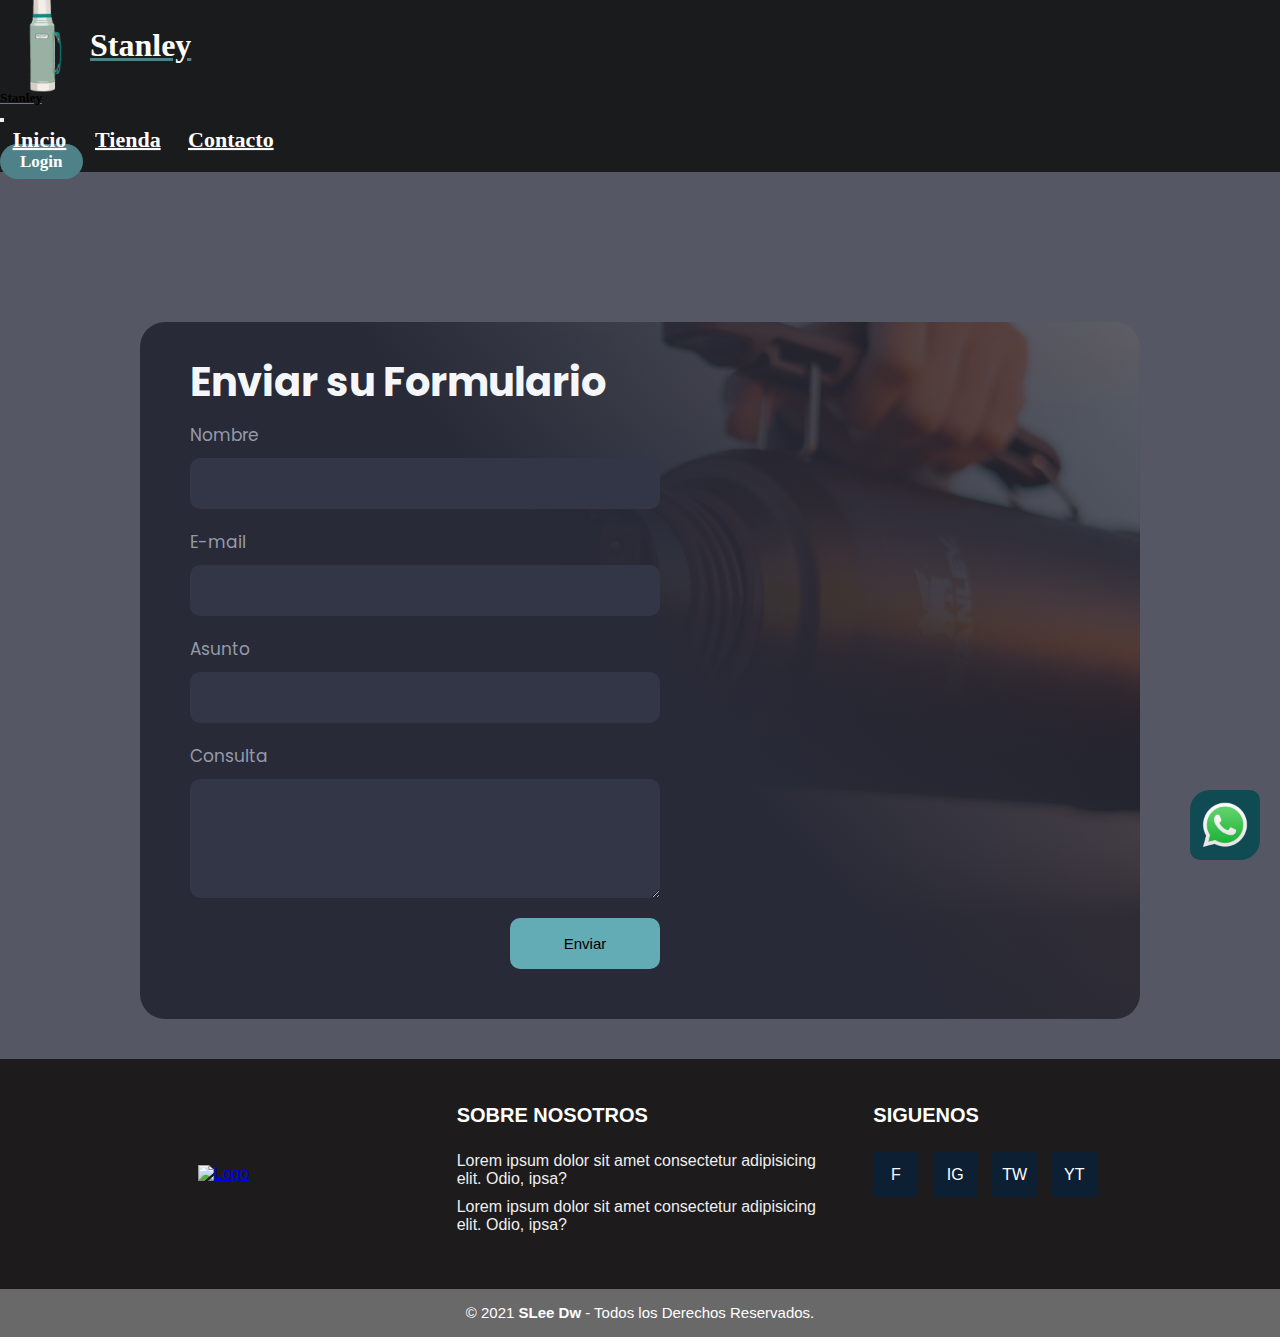
==== html/contacto.html @ ec0b666f "probando" ====
<!DOCTYPE html>
<html lang="es">
<head>
    <meta charset="UTF-8">
    <meta name="viewport" content="width=device-width, initial-scale=1.0">
    <title>Document</title>

<!-- GOOGLE FONTS -->

<link rel="preconnect" href="https://fonts.googleapis.com">
<link rel="preconnect" href="https://fonts.gstatic.com" crossorigin>
<link href="https://fonts.googleapis.com/css2?family=Poppins:wght@500&display=swap" rel="stylesheet">

<!-- BOOTSTRAP -->
<link href="https://cdn.jsdelivr.net/npm/bootstrap@5.3.2/dist/css/bootstrap.min.css" rel="stylesheet"
integrity="sha384-T3c6CoIi6uLrA9TneNEoa7RxnatzjcDSCmG1MXxSR1GAsXEV/Dwwykc2MPK8M2HN" crossorigin="anonymous">


    <link rel="stylesheet" href="../css/estilo.css">
</head>
<body >

<!-- NAVBAR -->
    
<nav class="navbar navbar-expand-lg fixed-top ">
    <div class="container-fluid d-flex">
        <a class="navbar-brand me-auto" href="index.html" target="_blank">
            <img class="imagenLogo" src="../img/Termo animado png.png" alt="">
            <h1 class="tituloPagina">Stanley</h1>
        </a>
       
        <div class="offcanvas offcanvas-end" tabindex="-1" id="offcanvasNavbar"
            aria-labelledby="offcanvasNavbarLabel">
            <div class="offcanvas-header">
                <h5 class="offcanvas-title" id="offcanvasNavbarLabel">Stanley</h5>
                <button type="button" class="btn-close" data-bs-dismiss="offcanvas" aria-label="Close"></button>
            </div>
            <div class="offcanvas-body">
                <ul class="navbar-nav justify-content-center flex-grow-1 pe-3">
                    <li class="nav-item">
                        <a class="nav-link mx-lg-2 " aria-current="page" href="../index.html">Inicio</a>
                    </li>
                    <li class="nav-item">
                        <a class="nav-link mx-lg-2 " href="tienda.html">Tienda</a>
                    </li>
                    <li class="nav-item">
                        <a class="nav-link mx-lg-2 " href="contacto.html">Contacto</a>
                    </li>

                </ul>

            </div>
        </div>
        <a href="" class="botonLogin">Login</a>
        <button class="navbar-toggler" type="button" data-bs-toggle="offcanvas" data-bs-target="#offcanvasNavbar"
        aria-controls="offcanvasNavbar" aria-label="Toggle navigation">
        <span class="navbar-toggler-icon"></span>
    </button>
    </div>
</nav>

<!-- BOTON DE WHATSAPP -->

<div class="wpp">
    <!-- uso una API para conectarme al wpp -->
    <a href="https://api.whatsapp.com/send?phone=1123011466&text=Hola! cualquier consultar enviar un mensaje a este numero"
        target="_blank">
        <img src="../img/600px-Whatsapp_logo_svg.png" alt="Logo de Whatsapp" class="logoWpp">
    </a>
</div>

<main class="bodyContacto">

<!-- FORMULARIO -->

<div class="contenidoFormulario">
    <h2>Enviar su Formulario</h2>

    <!-- Formulario -->
    <form class="formulario" action="https://formsubmit.co/manuelsaustos@gmail.com" method="POST" >
       
        <!-- nombre de usuario -->
        
        <label for="name">Nombre</label>
        <input type="text" name="name" id="name">
        <!-- mail del usuario -->
        <label for="email">E-mail</label>
        <input class="input" type="email" name="email" id="email">
        <!-- Asunto de Consulta -->
        <label for="subject">Asunto</label>
        <input type="text" name="subject" id="subject">
        <!-- Consulta -->
        <label for="coments">Consulta</label>
        <textarea name="coments" id="coments" cols="30" rows="5"></textarea>

        <!-- BOTON ENVIAR -->
        <input class="boton" type="submit" value="Enviar" class="botonEnviar">

        <!-- funcinar enviar mensaje -->
        <input type="hidden" name="_next" value="">

    </form>


</div>





</main>

<!-- Pie de Pagina -->
    <footer class="pie-pagina">
        <div class="grupo-1">
            <div class="box">
                <figure>
                    <a href="#">
                        <img src="./img/Jordan marron.png" alt="Logo">
                    </a>
                </figure>
            </div>
            <div class="box">
                <h2>SOBRE NOSOTROS</h2>
                <p>Lorem ipsum dolor sit amet consectetur adipisicing elit. Odio, ipsa?</p>
                <p>Lorem ipsum dolor sit amet consectetur adipisicing elit. Odio, ipsa?</p>
            </div>
            <div class="box">
                <h2>SIGUENOS</h2>
                <div class="red-social">
                    <a href="#" class="facebook">F</a>
                    <a href="#" class="instagram">IG</a>
                    <a href="#" class="twitter">TW</a>
                    <a href="#" class="youtube">YT</a>
                </div>
            </div>
        </div>
        <div class="grupo-2">
            <small>&copy; 2021 <b>SLee Dw</b> - Todos los Derechos Reservados.</small>
        </div>
    </footer>

    
    <!-- BOOTSTRAP JS -->
    <script src="https://cdn.jsdelivr.net/npm/bootstrap@5.3.2/dist/js/bootstrap.bundle.min.js"
    integrity="sha384-C6RzsynM9kWDrMNeT87bh95OGNyZPhcTNXj1NW7RuBCsyN/o0jlpcV8Qyq46cDfL"
    crossorigin="anonymous"></script>   
</body>
</html>
---- css/estilo.css ----
/* AJUSTAR ANCHO */
* {
    margin: 0;
    padding: 0;
    box-sizing: border-box;
}



/* NAVBAR */

header {



    display: flex;
    flex-direction: row;
    /* que se separen los elementos hijos entre si con space-between */
    justify-content: space-between;
    align-items: center;
    background-color: #1d1b1c;
    padding: 30px 15px;

    height: 100px;
    font-family: sans-serif;

}

.logos {
    display: flex;
    flex-direction: row;
    align-items: center;
    justify-content: start;

    color: white;
    text-decoration: underline rgb(79, 129, 136);


}


.logo {

    width: 100px;
    padding: 10px;
    cursor: pointer;
    /* efecto transition */
    transition: all 0.3s;
}

.logo:hover {
    transform: scale(1.1);

}

.navLink {
    /* saco las vinietas de los li */
    list-style: none;


    justify-content: center;
    cursor: pointer;



}

/* para darle estilo a la etiqueta li y a al mismo tiempo pongo: li, a */


li,
.links {
    /* para que esten en la misma linea uso display inline-block */
    display: inline-block;

    padding: 0 15px;
    color: white;
    font-size: 25px;
    font-weight: bold;
    text-decoration: none;

    /* efecto transition */
    transition: all 0.3s;


}

li,
.links:hover {
    transform: scale(1.1);


}


.login {

    color: white;
    font-size: 25px;
    font-weight: bold;
    cursor: pointer;
    text-decoration: none;
    background-color: rgb(79, 129, 136);
    border-radius: 50px;
    /* para los bordes del fondo del boton */
    padding: 10px 20px;

    /* para que no quede pegado al margen */
    margin-right: 10px;

    /* efecto cuando acerco el cursor */
    transition: all 0.3s;

}

.login:hover {
    transform: scale(1.1);
    color: rgb(79, 129, 136);
    background-color: white;

}

/* EFECTO para cuando clickeas */

.login:active {

    background-color: rgb(86, 83, 83);
    color: wheat;
}


/* BOTON DE WHATSAPP */

.logoWpp {

    width: 70px;
    background-color: #104b53;
    padding: 10px;
    border-radius: 20px 10px;



    /* para que quede FLOTANDO FIJO en la pagina uso position:fixed 
y lo ubico con bottom:20px y rigth:20px*/
    position: fixed;
    bottom: 40px;
    right: 20px;

    /* EFECTO TRANSITION */
    transition: all 0.3s;

}

.logoWpp:hover {

    transform: scale(1.1);

}



/* MAIN */

.contenedorPagina {
    display: grid;
    width: auto;
    padding: 0;
    margin-top: 100px;

    grid-template-columns: repeat(2, 1fr);

    grid-template-areas:
        "publicidad1 publicidad1 "
        "galeria galeria"
    
        "info infoMaps"
    ;
}

.publicidad1 {

    display: flex;
    background-color: rgb(205, 203, 203);
    height: 400px;
    grid-area: publicidad1;
    max-width: 100%;
    align-items: center;
    justify-content: center;
    gap: 100px;


}


.textoPublicidad {

    width: 500px;
    padding-bottom: 20px;


}

.imagenPubli {

    width: 400px;
    height: 300px;

}


.tituloPublicidad {
    font-size: 40px;
    /* linkeado en el html con google fonts */
    font-family: 'Poppins', sans-serif;

}

.parrafoPublicidad {

    /* linkeado en el html con google fonts */
    font-family: 'Poppins', sans-serif;

}

/* MINI CATALOGO */

.galeria{
    grid-area: galeria  ;
    display: flex;
    flex-direction: row;
    align-items: center;
    justify-content: center;
    background-color: var(--background);
    gap: 100px;
    margin-top: 10px;
    margin-bottom: 10px;    
    }
    
.card{
    
    position: relative;
    left: 0px;
    width: 250px;
    height: 250px;
    margin-top: 40px;
    background-color: none;
    border-radius: 8px;
    transition:all 1000ms;
    transform-origin: center left;
    box-shadow: 0 8px 12px rgba(0, 0, 0, 0.5);
    color: transparent;
    overflow: hidden;
    font-family: 'Poppins', sans-serif;
    
    }
    
    .card:hover{
    
    cursor: pointer;
    transform: scale(1.15);
    }
    
    
.card img{
    
    height: 250px;
    object-fit: cover;
    border-radius: 4px;
    
    
    }
    
.card:hover figcaption{
    
    font-size: 15px;
    position: absolute;
    height: 80px;
    width: 250px;
    display: flex;
    align-items: end;
    background: linear-gradient(to top, rgba(0,0,0,0.9)  , rgba(0,0,0,0) );
    color: white;
    left: 0px;
    bottom: 0px;
    padding-left: 12px;
    padding-bottom: 10px;
    
    } 




/* INFORMACION main */
.info {
    display: block;
    grid-area: info;
    padding-top: 40px;
    padding-left: 75px;

    margin-bottom: 60px;




}

.info h2 {
    font-family: 'Poppins', sans-serif;
    text-decoration: underline;

}

.infoTexto {

    font-family: 'Poppins', sans-serif;
    

}

.infoMaps {
grid-area: infoMaps;
    padding-left: 80px;
    padding-top: 50px;
}























/* TIENDA */

/* CARDS, PRODUCTOS SISTEMA CON GRID */

.contenedorCards {
    /* ACTIVO EL GRID AL CONTENEDOR PADRE */
    display: grid;
    /* cantindad de columnas, con reapet pongo 4veces 1fraccion */
    grid-template-columns: repeat(4, 1fr);
    /* separo los productos con el gap */
    gap: 30px;

    margin-top: 125px;
}

.producto {

    /* ACTIVO FLEX PARA LOS PRODUCTOS */
    display: flex;
    /* Acomodo como columnas */
    flex-direction: column;
    align-items: center;
    padding: 20px;
    background-color: white;
    border-radius: 25px;
    margin-top: 20px;

    /* le doy sombra a la card */
    box-shadow: 0px 4px 10px rgba(0, 0, 0, 0.5);

}

/* estilizo las cards */

.imagenProducto {

    width: 100%;
    border-radius: 10px;
    margin-bottom: 20px;

}

.tituloProducto {
    color: #2c8f9c;
    font-family: sans-serif;
    font-size: 1.5rem;
    text-decoration: underline;
    font-weight: bold;
    margin-bottom: 10px;
}

.descripcionProducto {
    color: #2c8f9c;
    font-family: sans-serif;
    font-size: 1rem;
    font-style: italic;
    margin-bottom: 20px;

}

.precioProducto {

    color: #2c8f9c;
    font-size: 1.7rem;
    font-family: sans-serif;


}

.botonComprar {

    cursor: pointer;
    padding: 10px 20px;
    color: #1d1b1c;
    font-size: 1rem;
    font-weight: bold;
    text-transform: uppercase;
    border-radius: 10px;

    /* efecto transition */
    transition: all 0.1s;

}

.botonComprar:hover {

    transform: scale(1.1);
    color: white;
    background-color: #2c8f9c;

}

main {

    padding: 0 200px;

}


/*:::::Pie de Pagina*/

footer {

    margin-top: 0;
    font-family: sans-serif;

}

.pie-pagina {
    width: 100%;
    background-color: #1d1b1c;
}

.pie-pagina .grupo-1 {
    width: 100%;
    max-width: 1200px;
    margin: auto;
    display: grid;
    grid-template-columns: repeat(3, 1fr);
    grid-gap: 50px;
    padding: 45px 0px;
}

.pie-pagina .grupo-1 .box figure {
    width: 100%;
    height: 100%;
    display: flex;
    justify-content: center;
    align-items: center;
}

.pie-pagina .grupo-1 .box figure img {
    width: 250px;
}

.pie-pagina .grupo-1 .box h2 {
    color: #fff;
    margin-bottom: 25px;
    font-size: 20px;
}

.pie-pagina .grupo-1 .box p {
    color: #efefef;
    margin-bottom: 10px;
}

.pie-pagina .grupo-1 .red-social a {
    display: inline-block;
    text-decoration: none;
    width: 45px;
    height: 45px;
    line-height: 45px;
    color: #fff;
    margin-right: 10px;
    background-color: #0d2033;
    text-align: center;
    transition: all 300ms ease;
}

.pie-pagina .grupo-1 .red-social a:hover {
    color: aqua;
}

.pie-pagina .grupo-2 {
    background-color: dimgray;
    padding: 15px 10px;
    text-align: center;
    color: #fff;
}

.pie-pagina .grupo-2 small {
    font-size: 15px;
}



/* CONTACTO */

.bodyContacto {

    font-family: 'Poppins', sans-serif;
    background-color: #555764;

    display: flex;
    flex-direction: column;
    align-items: center;  
    


}


.contenidoFormulario {

    background: linear-gradient(50deg,
            rgba(40, 42, 55, 1) 50%,
            rgba(40, 42, 55, 0.7)),
        url(../img/Termo\ fondo\ 1000x700.jpg);
    background-position: center;
    background-repeat: no-repeat;
    background-size: cover;
    padding: 30px;
    width: 1000px;
    border-radius: 25px;
    
    

 

    margin-top: 150px;
    margin-bottom: 40px;




}


.contenidoFormulario h2 {

    color: #f4f6f9;
    font-size: 40px;
    margin-bottom: 10px;
    margin-left: 20px;

}

.formulario {

    display: flex;
    flex-direction: column;
    width: 50%;
    margin-left: 20px;

}

label {

    font-size: 17px;
    color: #959aab;
    margin-bottom: 10px;

}

input, textarea {

    padding: 17px 14px;
    background-color: #333646;
    border: 0;
    font-size: 15px;
    margin-bottom: 20px;
    border-radius: 10px;


}

input:focus {

    outline: 1px solid #1e92e9;


}

.boton {
    background-color: rgb(99, 171, 181);
    width: 150px;
    align-self: flex-end;
    cursor: pointer;

    transition: all 0.2s;
}

.boton:hover {
    transform: scale(1.1);

    background-color: rgb(79, 129, 136);

}

@media (max-width:991px) {

    .contenidoFormulario {

      
        width: 100%;
    }

    .formulario {
        margin: 0;
        width: 100%;
    }


}



/* Media clular */

@media screen and (max-width:800px) {
    .pie-pagina .grupo-1 {
        width: 90%;
        grid-template-columns: repeat(1, 1fr);
        grid-gap: 30px;
        padding: 35px 0px;
    }
}




.navbar, .offcanvas-body{

    background-color: #1a1b1c;
    
    }
    
    
    .imagenLogo{
    
    width: 90px;
    
    transition: all (0.3s);
    
    }
    .imagenLogo:hover{
    transform: scale(1.1);
    
    }
    
    .tituloPagina{
    color: white;
    text-decoration: underline rgb(79, 129, 136); 
    font-weight: bold;
    
    }
    
    .navbar-brand{
    
        display: flex;
        align-items: center;
    }
    
    h5{
    text-decoration: underline rgb(79, 129, 136);
    
    
    }
    
    
    
    .botonLogin{
    
    background-color: rgb(79, 129, 136);
    color: white;
    
    font-size: 17px;
    font-weight: bold;
        cursor: pointer;
        text-decoration: none;
        padding: 8px 20px;
        border-radius: 50px;
    
        /* efecto cuando acerco el cursor */
        transition: all 0.3s;

        margin-right: 20px;
    
    }
    
    .botonLogin:hover{
    transform: scale(1.1);
    
    background-color:white ;
    color: rgb(79, 129, 136) ;
    border: 1px solid rgb(79, 129, 136) ;
    
    }
    
    /* HAMBURGUESA */
    .navbar-toggler{
    
    border: none;
    font-size: 1.25rem;
    
    
    }
    
    
    .navbar-toggler:focus, .btn-close:focus{
    
    box-shadow: none;
    outline: none;
    
    }

    .offcanvas-backdrop {
        position: fixed;
        top: 0;
        left: 0;
        z-index: 1040;
        width: 100vw;
        height: 1000vh;
        background-color: #000;
    }
    
    .nav-link{
    
    color: white;
    font-weight: bold;
    
    font-size: 20px;
    position: relative;
    
    
    }
    .nav-link:hover{
    
    color: rgb(79, 129, 136);
    
    }
    
    .nav-link:focus{
    color:rgb(79, 129, 136) ;
    
    }
    
    
    /* media preMOBILE */
    @media(min-width:991px){
    .nav-link::before{
    
    content: "";
    position: absolute;
    bottom: 0;
    left: 50%;
    transform: translateX(-50%);
    width: 0%;
    height: 2px;
    background-color: white;
    visibility: hidden;
    transition:0.3s ease-in-out;
    
    }
    
    .nav-link:hover:before, .nav-link:focus::before{
        
    width: 100%;
    visibility: visible;
    
    }
    
    .container-fluid{
    
    justify-content: center;
    align-items: center;
    
    }
    
    
    }
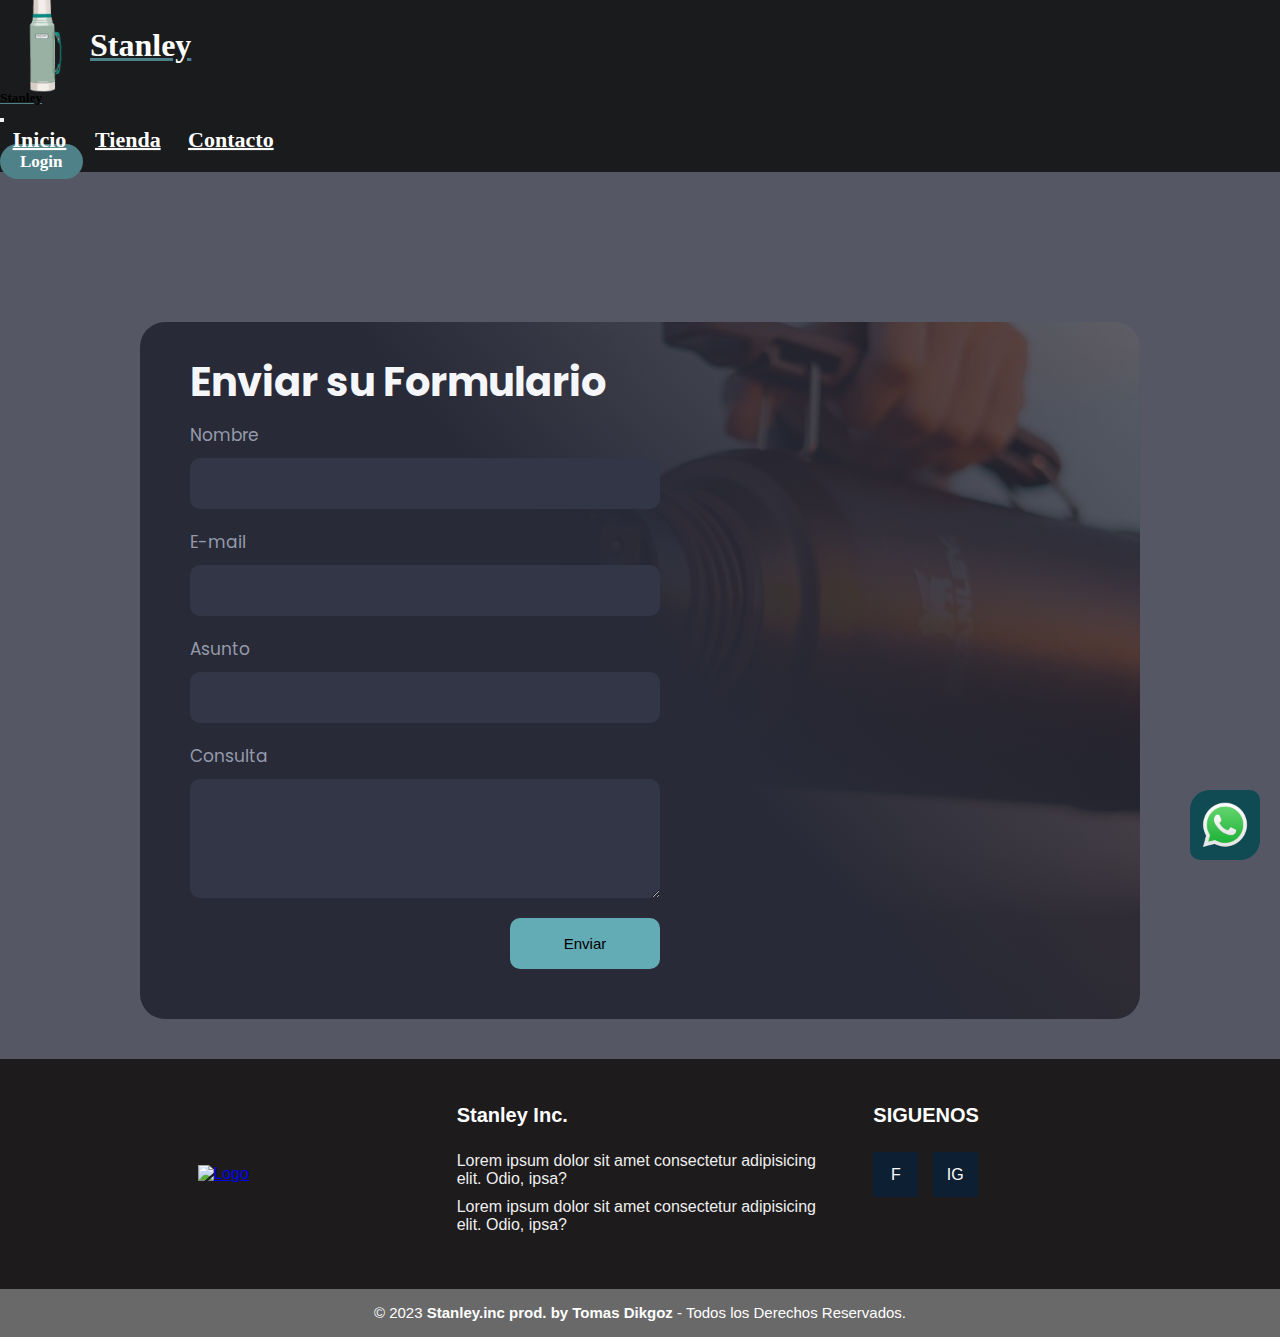
==== commit f5af7970: "agregando slider" ====
--- a/html/contacto.html
+++ b/html/contacto.html
@@ -111,34 +111,34 @@
 </main>
 
 <!-- Pie de Pagina -->
-    <footer class="pie-pagina">
-        <div class="grupo-1">
-            <div class="box">
-                <figure>
-                    <a href="#">
-                        <img src="./img/Jordan marron.png" alt="Logo">
-                    </a>
-                </figure>
-            </div>
-            <div class="box">
-                <h2>SOBRE NOSOTROS</h2>
-                <p>Lorem ipsum dolor sit amet consectetur adipisicing elit. Odio, ipsa?</p>
-                <p>Lorem ipsum dolor sit amet consectetur adipisicing elit. Odio, ipsa?</p>
-            </div>
-            <div class="box">
-                <h2>SIGUENOS</h2>
-                <div class="red-social">
-                    <a href="#" class="facebook">F</a>
-                    <a href="#" class="instagram">IG</a>
-                    <a href="#" class="twitter">TW</a>
-                    <a href="#" class="youtube">YT</a>
-                </div>
+<footer class="pie-pagina">
+    <div class="grupo-1">
+        <div class="box">
+            <figure>
+                <a href="#">
+                    <img src="../img/termoanimadopng.png" alt="Logo">
+                </a>
+            </figure>
+        </div>
+        <div class="box">
+            <h2>Stanley Inc.</h2>
+            <p>Lorem ipsum dolor sit amet consectetur adipisicing elit. Odio, ipsa?</p>
+            <p>Lorem ipsum dolor sit amet consectetur adipisicing elit. Odio, ipsa?</p>
+        </div>
+        <div class="box">
+            <h2>SIGUENOS</h2>
+            <div class="red-social">
+                <a href="#" class="facebook">F</a>
+                <a href="#" class="instagram">IG</a>
+            
             </div>
         </div>
-        <div class="grupo-2">
-            <small>&copy; 2021 <b>SLee Dw</b> - Todos los Derechos Reservados.</small>
-        </div>
-    </footer>
+    </div>
+    <div class="grupo-2">
+        <small>&copy; 2023 <b>Stanley.inc prod. by Tomas Dikgoz</b> - Todos los Derechos Reservados.</small>
+    </div>
+</footer>
+
 
     
     <!-- BOOTSTRAP JS -->
--- a/css/estilo.css
+++ b/css/estilo.css
@@ -138,7 +138,7 @@
     padding: 10px;
     border-radius: 20px 10px;
 
-
+z-index: 5;
 
     /* para que quede FLOTANDO FIJO en la pagina uso position:fixed 
 y lo ubico con bottom:20px y rigth:20px*/
@@ -170,11 +170,24 @@
     grid-template-columns: repeat(2, 1fr);
 
     grid-template-areas:
+    
         "publicidad1 publicidad1 "
+        "slider slider"
         "galeria galeria"
     
         "info infoMaps"
     ;
+}
+
+.infoTexto1{
+
+    grid-area: infoTexto1;
+}
+
+.infoTexto2{
+
+grid-area: infoTexto2;
+
 }
 
 .publicidad1 {
@@ -356,8 +369,11 @@
     grid-template-columns: repeat(4, 1fr);
     /* separo los productos con el gap */
     gap: 30px;
+    justify-content: center;
+    align-items: center;
 
     margin-top: 125px;
+    margin-bottom: 30px;
 }
 
 .producto {
@@ -442,6 +458,60 @@
     padding: 0 200px;
 
 }
+
+/* TIENDA MEDIA */
+
+@media (min-width:572px) and (max-width:800px){
+
+    .contenedorCards {
+        /* ACTIVO EL GRID AL CONTENEDOR PADRE */
+        display: grid;
+        /* cantindad de columnas, con reapet pongo 4veces 1fraccion */
+        grid-template-columns: repeat(3, 1fr);
+        /* separo los productos con el gap */
+        gap: 30px;
+        justify-content: center;
+        align-items: center;
+    grid-template-areas: 
+    "publicidad1 publicidad1 publicidad1"
+    "slider slider slider"
+    "galeria galeria galeria"
+    ;
+        margin-top: 125px;
+
+        grid-template-areas: 
+        
+        ;
+    }
+
+
+
+}
+
+@media (max-width:572px){
+
+    .contenedorCards {
+        /* ACTIVO EL GRID AL CONTENEDOR PADRE */
+        display: grid;
+        /* cantindad de columnas, con reapet pongo 4veces 1fraccion */
+        grid-template-columns: repeat(2, 1fr);
+        /* separo los productos con el gap */
+        gap: 30px;
+        justify-content: center;
+        align-items: center;
+    
+        margin-top: 125px;
+
+        grid-template-areas: 
+        
+        ;
+    }
+}
+
+
+
+
+
 
 
 /*:::::Pie de Pagina*/
@@ -640,6 +710,17 @@
 
 }
 
+@media (max-width:674px){
+
+    .contenidoFormulario {
+
+      
+        width: 300px;
+    }
+
+
+}
+
 
 
 /* Media clular */
@@ -805,4 +886,143 @@
     }
     
     
+    }
+
+
+    @media (min-width:1400px){
+
+.infoMaps2{
+
+display: none;
+
+
+
+
+}
+
+
+
+
+    }
+
+
+
+@media (max-width:1400px){
+
+.contenedorPagina{
+
+grid-template-columns: repeat(2,1fr);
+grid-template-areas:
+
+"publicidad1 publicidad1"
+"info info"
+"infoMaps2 infoMaps2"
+
+
+;
+
+
+}
+
+.galeria{
+
+    display: none;
+}
+
+.infoMaps{
+
+    display: none;
+   
+}
+
+.infoMaps2{
+
+grid-area: infoMaps2;
+
+
+display: flex;
+justify-content: center;
+align-items: center;
+margin-bottom: 20px;
+
+}
+
+
+
+}
+
+
+
+
+
+
+
+    @media (max-width: 748px){
+
+.info{
+
+display: flex;
+flex-direction: column;
+justify-content: center;
+margin-bottom: 10px;
+margin-left: 0;
+}
+
+
+.textoPublicidad{
+
+display: none;
+
+}
+
+.galeria{
+    display: none;
+}
+
+
+
+    }
+
+    /* SLIDER */
+
+
+
+    .slider {
+    grid-area: slider;
+        height: auto ;
+        margin: auto;
+        overflow: hidden;
+        background-color: rgb(77, 76, 76);
+    }
+    
+    .slider .slide-track {
+        display: flex;
+    
+        animation: scroll 40s linear infinite;
+        -webkit-animation: scroll 40s linear infinite;
+        width: calc(200px * 14);
+    }
+    
+    
+    
+    
+    .slider .slide {
+        width: 200px;
+    }
+    
+    .slider .slide img {
+        width: 100%;
+        
+    }
+    
+    
+    @keyframes scroll {
+        0% {
+            -webkit-transform: translateX(0);
+            transform: translateX(0);
+        }
+        100% {
+            -webkit-transform: translateX(calc(-200px * 7));
+            transform: translateX(calc(-200px * 7));
+        }
     }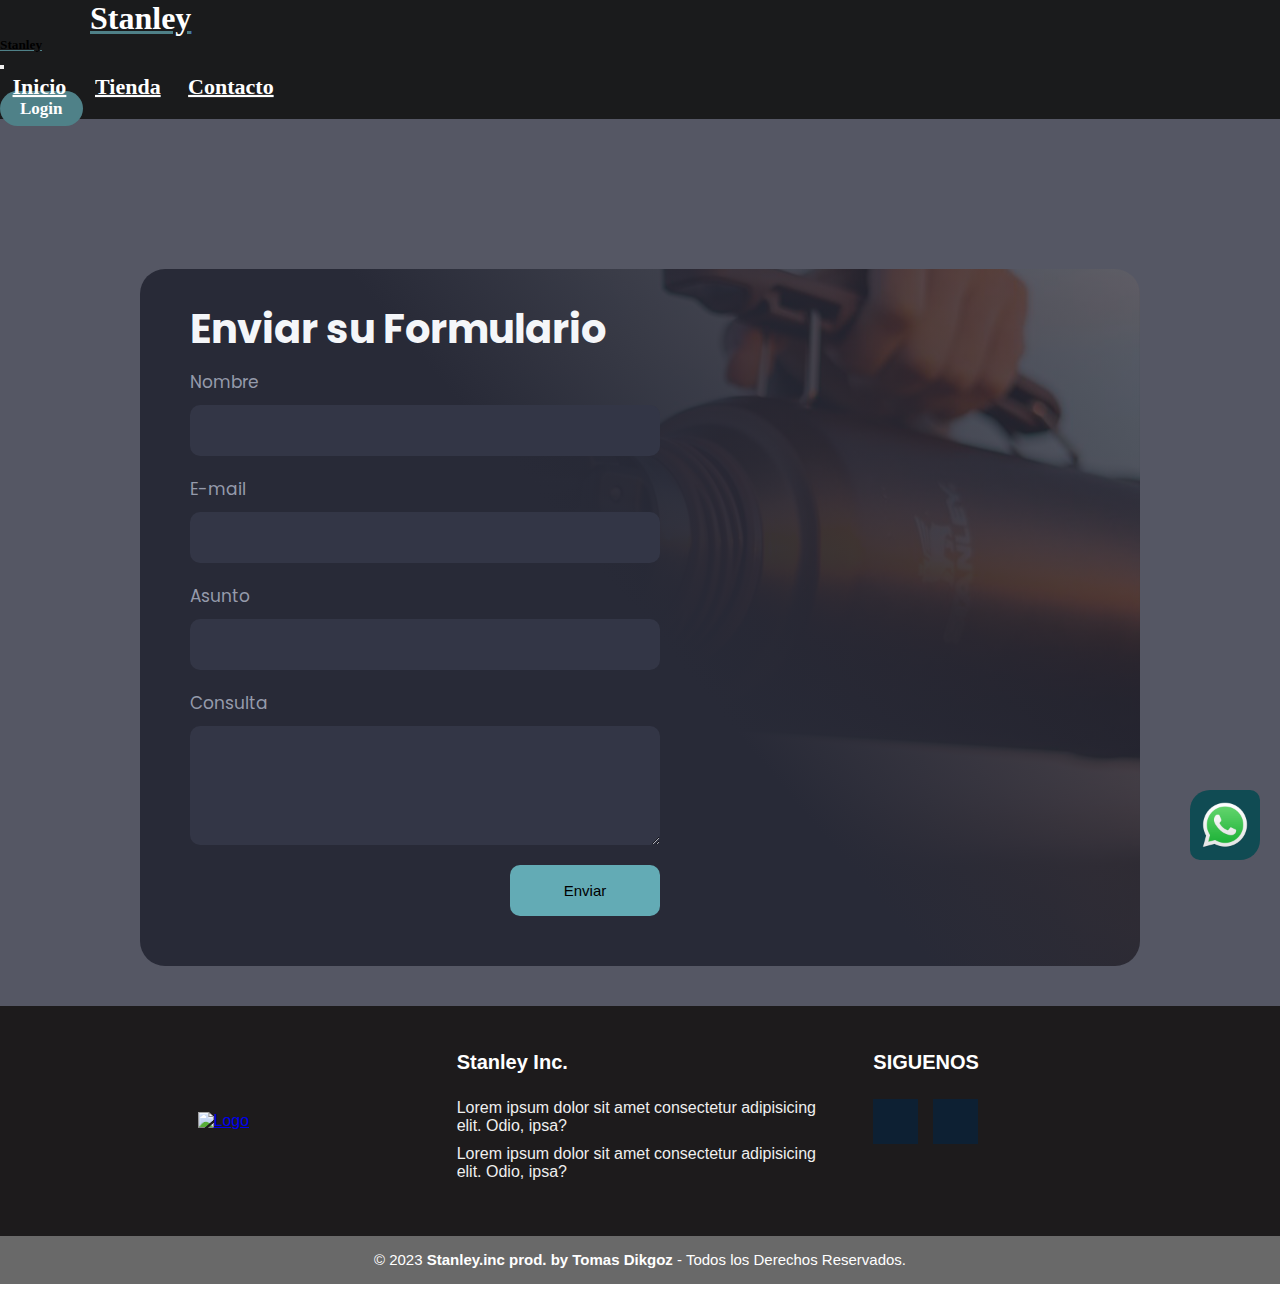
==== commit 990f15ef: "icono y logo a tienda y contacto" ====
--- a/html/contacto.html
+++ b/html/contacto.html
@@ -3,7 +3,11 @@
 <head>
     <meta charset="UTF-8">
     <meta name="viewport" content="width=device-width, initial-scale=1.0">
-    <title>Document</title>
+    <title>Stanley</title>
+
+    <!-- FAVICON -->
+
+<link rel="icon" type="image/png" href="../img/termofavicon.png">
 
 <!-- GOOGLE FONTS -->
 
@@ -25,7 +29,7 @@
 <nav class="navbar navbar-expand-lg fixed-top ">
     <div class="container-fluid d-flex">
         <a class="navbar-brand me-auto" href="index.html" target="_blank">
-            <img class="imagenLogo" src="../img/Termo animado png.png" alt="">
+            <img class="imagenLogo" src="../img/termoanimadopng.png" alt="">
             <h1 class="tituloPagina">Stanley</h1>
         </a>
        
@@ -128,9 +132,8 @@
         <div class="box">
             <h2>SIGUENOS</h2>
             <div class="red-social">
-                <a href="#" class="facebook">F</a>
-                <a href="#" class="instagram">IG</a>
-            
+                <a href="#" class="instagram"><i class="fa-brands fa-instagram"></i></a>
+                    <a href="#" class="facebook"><i class="fa-brands fa-facebook"></i></a>
             </div>
         </div>
     </div>
@@ -139,7 +142,8 @@
     </div>
 </footer>
 
-
+<!-- FONTAWESOME -->
+<script src="https://kit.fontawesome.com/6c8ec0bed9.js" crossorigin="anonymous"></script>
     
     <!-- BOOTSTRAP JS -->
     <script src="https://cdn.jsdelivr.net/npm/bootstrap@5.3.2/dist/js/bootstrap.bundle.min.js"
--- a/css/estilo.css
+++ b/css/estilo.css
@@ -330,10 +330,18 @@
 
 }
 
+
 .infoMaps {
 grid-area: infoMaps;
     padding-left: 80px;
     padding-top: 50px;
+}
+
+@media (min-width:800px) and (max-width:1400px){
+.slider{
+    display: none;
+}
+
 }
 
 
@@ -467,21 +475,22 @@
         /* ACTIVO EL GRID AL CONTENEDOR PADRE */
         display: grid;
         /* cantindad de columnas, con reapet pongo 4veces 1fraccion */
-        grid-template-columns: repeat(3, 1fr);
+        grid-template-columns: repeat(2, 1fr);
         /* separo los productos con el gap */
         gap: 30px;
         justify-content: center;
         align-items: center;
     grid-template-areas: 
-    "publicidad1 publicidad1 publicidad1"
-    "slider slider slider"
-    "galeria galeria galeria"
+    
     ;
         margin-top: 125px;
 
         grid-template-areas: 
         
         ;
+    }
+    .slider{
+        display: none;
     }
 
 
@@ -506,6 +515,10 @@
         
         ;
     }
+    .slider{
+        display: none;
+    }
+    
 }
 
 
@@ -989,6 +1002,7 @@
 
     .slider {
     grid-area: slider;
+    width: 100%;
         height: auto ;
         margin: auto;
         overflow: hidden;
